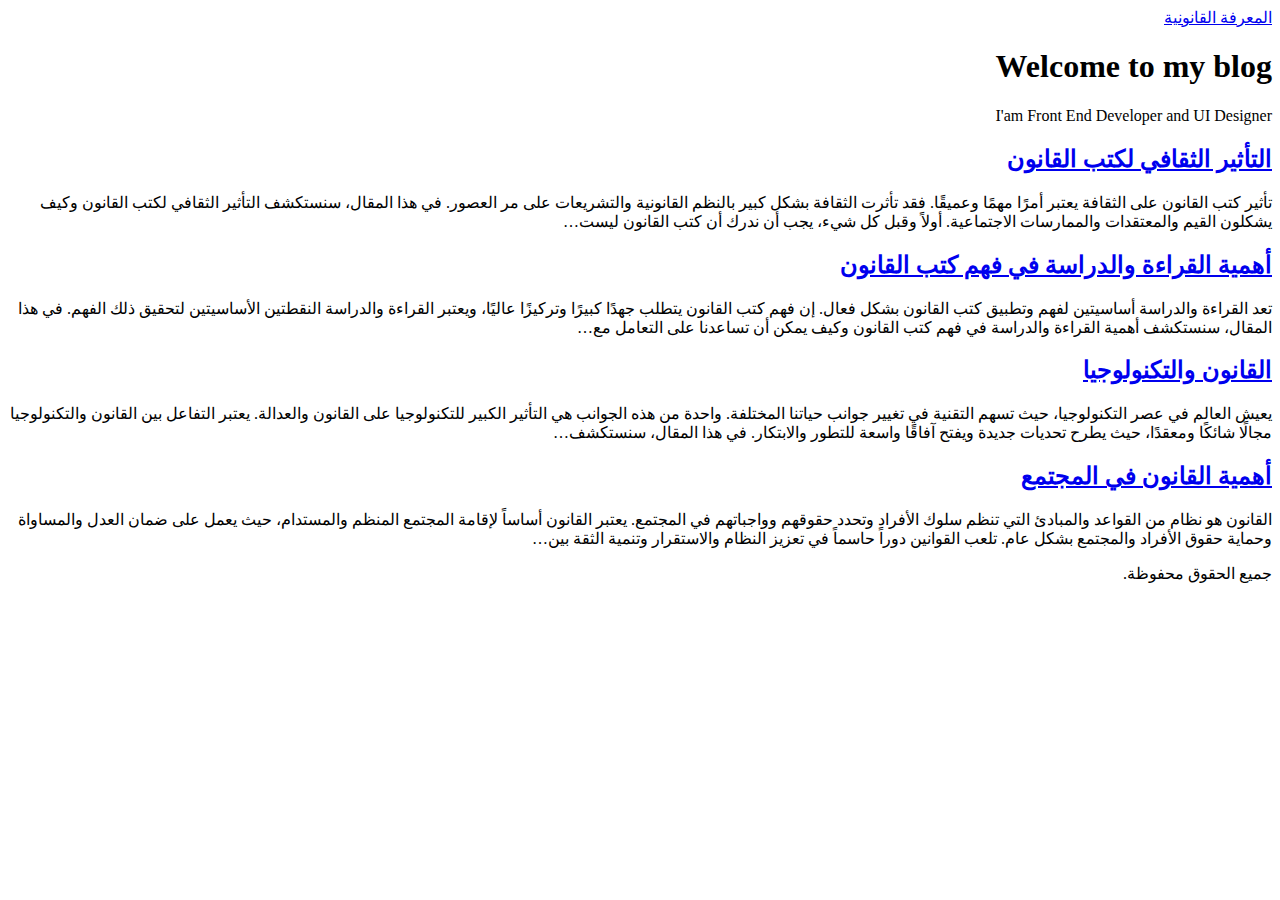
==== index.html @ 1b71a348 "launch" ====
<!DOCTYPE html><html lang="ar-AE"><head><meta charset="utf-8"><meta http-equiv="X-UA-Compatible" content="IE=edge"><meta name="viewport" content="width=device-width,initial-scale=1"><title>المعرفة القانونية</title><meta name="generator" content="Publii Open-Source CMS for Static Site"><link rel="canonical" href="https://legal-knowledge.onrender.com/"><meta property="og:title" content="المعرفة القانونية"><meta property="og:site_name" content="المعرفة القانونية"><meta property="og:description" content=""><meta property="og:url" content="https://legal-knowledge.onrender.com/"><meta property="og:type" content="website"><link rel="stylesheet" href="https://legal-knowledge.onrender.com/assets/css/style.css?v=1cc931a5f40a0177045040cda67b3887"><script type="application/ld+json">{"@context":"http://schema.org","@type":"Organization","name":"المعرفة القانونية","url":"https://legal-knowledge.onrender.com/"}</script><noscript><style>img[loading] {
                    opacity: 1;
                }</style></noscript><html dir="rtl" lang="ar-AE"><meta name="google-site-verification" content="RQnkDDrYhkPGsnsglMxla3znkFoyt8i7M7YeQddvRds"></head><body><div class="container js-container"><div class="content"><header class="top"><div class="top__item"><a class="logo" href="https://legal-knowledge.onrender.com/">المعرفة القانونية</a></div><div class="top__item top__item--right"></div></header><main class="main"><div class="main__left"><header><h1>Welcome to my blog</h1><p>I'am Front End Developer and UI Designer</p></header></div><div class="main__right feed"><div><article class="feed__item"><header><h2><a href="https://legal-knowledge.onrender.com/ltthyr-lthqfy-lktb-lqnwn/">التأثير الثقافي لكتب القانون</a></h2></header><p>تأثير كتب القانون على الثقافة يعتبر أمرًا مهمًا وعميقًا. فقد تأثرت الثقافة بشكل كبير بالنظم القانونية والتشريعات على مر العصور. في هذا المقال، سنستكشف التأثير الثقافي لكتب القانون وكيف يشكلون القيم والمعتقدات والممارسات الاجتماعية. أولاً وقبل كل شيء، يجب أن ندرك أن كتب القانون ليست&hellip;</p></article><article class="feed__item"><header><h2><a href="https://legal-knowledge.onrender.com/hmy-lqr-wldrs-fy-fhm-ktb-lqnwn/">أهمية القراءة والدراسة في فهم كتب القانون</a></h2></header><p>تعد القراءة والدراسة أساسيتين لفهم وتطبيق كتب القانون بشكل فعال. إن فهم كتب القانون يتطلب جهدًا كبيرًا وتركيزًا عاليًا، ويعتبر القراءة والدراسة النقطتين الأساسيتين لتحقيق ذلك الفهم. في هذا المقال، سنستكشف أهمية القراءة والدراسة في فهم كتب القانون وكيف يمكن أن تساعدنا على التعامل مع&hellip;</p></article><article class="feed__item"><header><h2><a href="https://legal-knowledge.onrender.com/lqnwn-wltknwlwjy/">القانون والتكنولوجيا</a></h2></header><p>يعيش العالم في عصر التكنولوجيا، حيث تسهم التقنية في تغيير جوانب حياتنا المختلفة. واحدة من هذه الجوانب هي التأثير الكبير للتكنولوجيا على القانون والعدالة. يعتبر التفاعل بين القانون والتكنولوجيا مجالًا شائكًا ومعقدًا، حيث يطرح تحديات جديدة ويفتح آفاقًا واسعة للتطور والابتكار. في هذا المقال، سنستكشف&hellip;</p></article><article class="feed__item"><header><h2><a href="https://legal-knowledge.onrender.com/hmy-lqnwn-fy-lmjtmaa/">أهمية القانون في المجتمع</a></h2></header><p>القانون هو نظام من القواعد والمبادئ التي تنظم سلوك الأفراد وتحدد حقوقهم وواجباتهم في المجتمع. يعتبر القانون أساساً لإقامة المجتمع المنظم والمستدام، حيث يعمل على ضمان العدل والمساواة وحماية حقوق الأفراد والمجتمع بشكل عام. تلعب القوانين دوراً حاسماً في تعزيز النظام والاستقرار وتنمية الثقة بين&hellip;</p></article></div></div></main><footer class="footer"><div class="footer__copyright">جميع الحقوق محفوظة.</div></footer></div></div><script defer="defer" src="https://legal-knowledge.onrender.com/assets/js/scripts.min.js?v=27706a8fe221267c1834098c796f44c1"></script><script>var images = document.querySelectorAll('img[loading]');

        for (var i = 0; i < images.length; i++) {
            if (images[i].complete) {
                images[i].classList.add('is-loaded');
            } else {
                images[i].addEventListener('load', function () {
                    this.classList.add('is-loaded');
                }, false);
            }
        }</script></body></html>
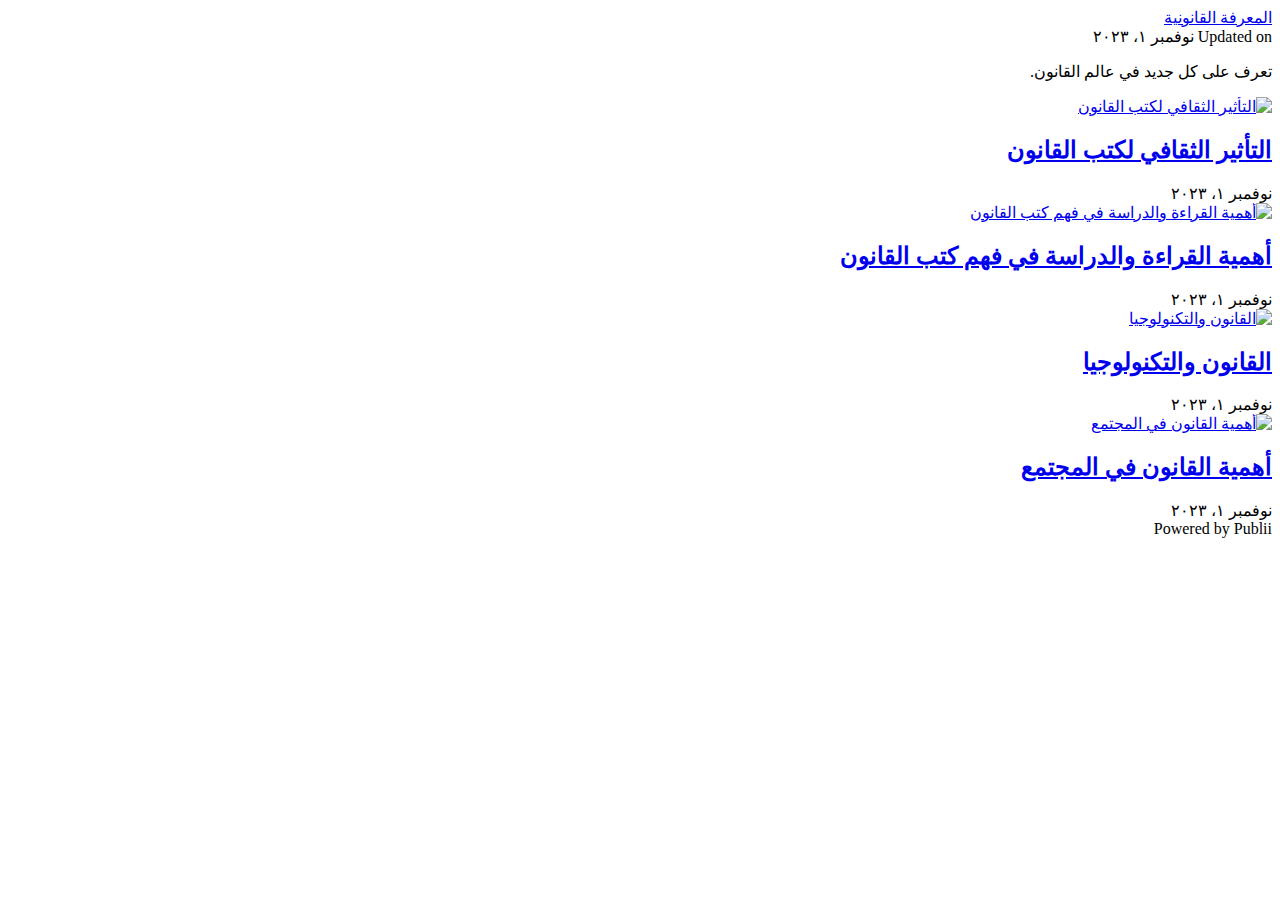
==== commit c78af88d: "update" ====
--- a/index.html
+++ b/index.html
@@ -1,13 +1,20 @@
-<!DOCTYPE html><html lang="ar-AE"><head><meta charset="utf-8"><meta http-equiv="X-UA-Compatible" content="IE=edge"><meta name="viewport" content="width=device-width,initial-scale=1"><title>المعرفة القانونية</title><meta name="generator" content="Publii Open-Source CMS for Static Site"><link rel="canonical" href="https://legal-knowledge.onrender.com/"><meta property="og:title" content="المعرفة القانونية"><meta property="og:site_name" content="المعرفة القانونية"><meta property="og:description" content=""><meta property="og:url" content="https://legal-knowledge.onrender.com/"><meta property="og:type" content="website"><link rel="stylesheet" href="https://legal-knowledge.onrender.com/assets/css/style.css?v=1cc931a5f40a0177045040cda67b3887"><script type="application/ld+json">{"@context":"http://schema.org","@type":"Organization","name":"المعرفة القانونية","url":"https://legal-knowledge.onrender.com/"}</script><noscript><style>img[loading] {
+<!DOCTYPE html><html lang="ar-AE"><head><meta charset="utf-8"><meta http-equiv="X-UA-Compatible" content="IE=edge"><meta name="viewport" content="width=device-width,initial-scale=1"><title>المعرفة القانونية</title><meta name="generator" content="Publii Open-Source CMS for Static Site"><link rel="canonical" href="https://legal-knowledge.onrender.com/"><meta property="og:title" content="المعرفة القانونية"><meta property="og:site_name" content="المعرفة القانونية"><meta property="og:description" content=""><meta property="og:url" content="https://legal-knowledge.onrender.com/"><meta property="og:type" content="website"><link rel="stylesheet" href="https://legal-knowledge.onrender.com/assets/css/style.css?v=8ad6ea8be37da49566046f7ccddfbd76"><script type="application/ld+json">{"@context":"http://schema.org","@type":"Organization","name":"المعرفة القانونية","url":"https://legal-knowledge.onrender.com/"}</script><noscript><style>img[loading] {
                     opacity: 1;
-                }</style></noscript><html dir="rtl" lang="ar-AE"><meta name="google-site-verification" content="RQnkDDrYhkPGsnsglMxla3znkFoyt8i7M7YeQddvRds"></head><body><div class="container js-container"><div class="content"><header class="top"><div class="top__item"><a class="logo" href="https://legal-knowledge.onrender.com/">المعرفة القانونية</a></div><div class="top__item top__item--right"></div></header><main class="main"><div class="main__left"><header><h1>Welcome to my blog</h1><p>I'am Front End Developer and UI Designer</p></header></div><div class="main__right feed"><div><article class="feed__item"><header><h2><a href="https://legal-knowledge.onrender.com/ltthyr-lthqfy-lktb-lqnwn/">التأثير الثقافي لكتب القانون</a></h2></header><p>تأثير كتب القانون على الثقافة يعتبر أمرًا مهمًا وعميقًا. فقد تأثرت الثقافة بشكل كبير بالنظم القانونية والتشريعات على مر العصور. في هذا المقال، سنستكشف التأثير الثقافي لكتب القانون وكيف يشكلون القيم والمعتقدات والممارسات الاجتماعية. أولاً وقبل كل شيء، يجب أن ندرك أن كتب القانون ليست&hellip;</p></article><article class="feed__item"><header><h2><a href="https://legal-knowledge.onrender.com/hmy-lqr-wldrs-fy-fhm-ktb-lqnwn/">أهمية القراءة والدراسة في فهم كتب القانون</a></h2></header><p>تعد القراءة والدراسة أساسيتين لفهم وتطبيق كتب القانون بشكل فعال. إن فهم كتب القانون يتطلب جهدًا كبيرًا وتركيزًا عاليًا، ويعتبر القراءة والدراسة النقطتين الأساسيتين لتحقيق ذلك الفهم. في هذا المقال، سنستكشف أهمية القراءة والدراسة في فهم كتب القانون وكيف يمكن أن تساعدنا على التعامل مع&hellip;</p></article><article class="feed__item"><header><h2><a href="https://legal-knowledge.onrender.com/lqnwn-wltknwlwjy/">القانون والتكنولوجيا</a></h2></header><p>يعيش العالم في عصر التكنولوجيا، حيث تسهم التقنية في تغيير جوانب حياتنا المختلفة. واحدة من هذه الجوانب هي التأثير الكبير للتكنولوجيا على القانون والعدالة. يعتبر التفاعل بين القانون والتكنولوجيا مجالًا شائكًا ومعقدًا، حيث يطرح تحديات جديدة ويفتح آفاقًا واسعة للتطور والابتكار. في هذا المقال، سنستكشف&hellip;</p></article><article class="feed__item"><header><h2><a href="https://legal-knowledge.onrender.com/hmy-lqnwn-fy-lmjtmaa/">أهمية القانون في المجتمع</a></h2></header><p>القانون هو نظام من القواعد والمبادئ التي تنظم سلوك الأفراد وتحدد حقوقهم وواجباتهم في المجتمع. يعتبر القانون أساساً لإقامة المجتمع المنظم والمستدام، حيث يعمل على ضمان العدل والمساواة وحماية حقوق الأفراد والمجتمع بشكل عام. تلعب القوانين دوراً حاسماً في تعزيز النظام والاستقرار وتنمية الثقة بين&hellip;</p></article></div></div></main><footer class="footer"><div class="footer__copyright">جميع الحقوق محفوظة.</div></footer></div></div><script defer="defer" src="https://legal-knowledge.onrender.com/assets/js/scripts.min.js?v=27706a8fe221267c1834098c796f44c1"></script><script>var images = document.querySelectorAll('img[loading]');
+                }</style></noscript><html dir="rtl" lang="ar-AE"><meta name="google-site-verification" content="RQnkDDrYhkPGsnsglMxla3znkFoyt8i7M7YeQddvRds"></head><body><header class="header" id="js-header"><a href="https://legal-knowledge.onrender.com/" class="logo">المعرفة القانونية</a></header><main><div class="wrapper"><div class="hero"><div class="hero__date">Updated on <time datetime="٢٠٢٣-١١-٠١T١٢:٤٦">نوفمبر ١، ٢٠٢٣</time></div><p>تعرف على كل جديد في عالم القانون.</p></div><div class="l-grid l-grid--3"><article class="c-card"><a href="https://legal-knowledge.onrender.com/ltthyr-lthqfy-lktb-lqnwn/" class="c-card__image"><img src="https://legal-knowledge.onrender.com/media/posts/4/ltthyr-lthqfy-lktb-lqnwn.jpg" srcset="https://legal-knowledge.onrender.com/media/posts/4/responsive/ltthyr-lthqfy-lktb-lqnwn-xs.jpg 300w, https://legal-knowledge.onrender.com/media/posts/4/responsive/ltthyr-lthqfy-lktb-lqnwn-sm.jpg 480w, https://legal-knowledge.onrender.com/media/posts/4/responsive/ltthyr-lthqfy-lktb-lqnwn-md.jpg 768w, https://legal-knowledge.onrender.com/media/posts/4/responsive/ltthyr-lthqfy-lktb-lqnwn-lg.jpg 1200w" sizes="(min-width: 56.25em) 100vw, (min-width: 37.5em) 50vw, 100vw" loading="lazy" height="600" width="900" alt="التأثير الثقافي لكتب القانون"></a><div class="c-card__wrapper"><header class="c-card__header"><h2 class="c-card__title"><a href="https://legal-knowledge.onrender.com/ltthyr-lthqfy-lktb-lqnwn/" class="invert">التأثير الثقافي لكتب القانون</a></h2></header><footer class="c-card__meta"><time datetime="٢٠٢٣-١١-٠١T١٢:١٧">نوفمبر ١، ٢٠٢٣</time></footer></div></article><article class="c-card"><a href="https://legal-knowledge.onrender.com/hmy-lqr-wldrs-fy-fhm-ktb-lqnwn/" class="c-card__image"><img src="https://legal-knowledge.onrender.com/media/posts/3/hmy-lqr-wldrs-fy-fhm-ktb-lqnwn-2.jpg" srcset="https://legal-knowledge.onrender.com/media/posts/3/responsive/hmy-lqr-wldrs-fy-fhm-ktb-lqnwn-2-xs.jpg 300w, https://legal-knowledge.onrender.com/media/posts/3/responsive/hmy-lqr-wldrs-fy-fhm-ktb-lqnwn-2-sm.jpg 480w, https://legal-knowledge.onrender.com/media/posts/3/responsive/hmy-lqr-wldrs-fy-fhm-ktb-lqnwn-2-md.jpg 768w, https://legal-knowledge.onrender.com/media/posts/3/responsive/hmy-lqr-wldrs-fy-fhm-ktb-lqnwn-2-lg.jpg 1200w" sizes="(min-width: 56.25em) 100vw, (min-width: 37.5em) 50vw, 100vw" loading="lazy" height="600" width="900" alt="أهمية القراءة والدراسة في فهم كتب القانون"></a><div class="c-card__wrapper"><header class="c-card__header"><h2 class="c-card__title"><a href="https://legal-knowledge.onrender.com/hmy-lqr-wldrs-fy-fhm-ktb-lqnwn/" class="invert">أهمية القراءة والدراسة في فهم كتب القانون</a></h2></header><footer class="c-card__meta"><time datetime="٢٠٢٣-١١-٠١T١٢:١٠">نوفمبر ١، ٢٠٢٣</time></footer></div></article><article class="c-card"><a href="https://legal-knowledge.onrender.com/lqnwn-wltknwlwjy/" class="c-card__image"><img src="https://legal-knowledge.onrender.com/media/posts/2/lqnwn-wltknwlwjy-1.jpg" srcset="https://legal-knowledge.onrender.com/media/posts/2/responsive/lqnwn-wltknwlwjy-1-xs.jpg 300w, https://legal-knowledge.onrender.com/media/posts/2/responsive/lqnwn-wltknwlwjy-1-sm.jpg 480w, https://legal-knowledge.onrender.com/media/posts/2/responsive/lqnwn-wltknwlwjy-1-md.jpg 768w, https://legal-knowledge.onrender.com/media/posts/2/responsive/lqnwn-wltknwlwjy-1-lg.jpg 1200w" sizes="(min-width: 56.25em) 100vw, (min-width: 37.5em) 50vw, 100vw" loading="lazy" height="600" width="900" alt="القانون والتكنولوجيا"></a><div class="c-card__wrapper"><header class="c-card__header"><h2 class="c-card__title"><a href="https://legal-knowledge.onrender.com/lqnwn-wltknwlwjy/" class="invert">القانون والتكنولوجيا</a></h2></header><footer class="c-card__meta"><time datetime="٢٠٢٣-١١-٠١T١٢:٠٥">نوفمبر ١، ٢٠٢٣</time></footer></div></article><article class="c-card"><a href="https://legal-knowledge.onrender.com/hmy-lqnwn-fy-lmjtmaa/" class="c-card__image"><img src="https://legal-knowledge.onrender.com/media/posts/1/hmy-lqnwn-fy-lmjtmaa.jpg" srcset="https://legal-knowledge.onrender.com/media/posts/1/responsive/hmy-lqnwn-fy-lmjtmaa-xs.jpg 300w, https://legal-knowledge.onrender.com/media/posts/1/responsive/hmy-lqnwn-fy-lmjtmaa-sm.jpg 480w, https://legal-knowledge.onrender.com/media/posts/1/responsive/hmy-lqnwn-fy-lmjtmaa-md.jpg 768w, https://legal-knowledge.onrender.com/media/posts/1/responsive/hmy-lqnwn-fy-lmjtmaa-lg.jpg 1200w" sizes="(min-width: 56.25em) 100vw, (min-width: 37.5em) 50vw, 100vw" loading="lazy" height="600" width="900" alt="أهمية القانون في المجتمع"></a><div class="c-card__wrapper"><header class="c-card__header"><h2 class="c-card__title"><a href="https://legal-knowledge.onrender.com/hmy-lqnwn-fy-lmjtmaa/" class="invert">أهمية القانون في المجتمع</a></h2></header><footer class="c-card__meta"><time datetime="٢٠٢٣-١١-٠١T١١:٤٤">نوفمبر ١، ٢٠٢٣</time></footer></div></article></div></div></main><footer class="footer"><div class="footer__copyright">Powered by Publii</div></footer><script>window.publiiThemeMenuConfig = {    
+      mobileMenuMode: 'sidebar',
+      animationSpeed: 300,
+      submenuWidth: 'auto',
+      doubleClickTime: 500,
+      mobileMenuExpandableSubmenus: true, 
+      relatedContainerForOverlayMenuSelector: '.navbar',
+   };</script><script defer="defer" src="https://legal-knowledge.onrender.com/assets/js/scripts.min.js?v=66112a161d5939d966ce2b20c13988d9"></script><script>var images = document.querySelectorAll('img[loading]');
 
-        for (var i = 0; i < images.length; i++) {
-            if (images[i].complete) {
-                images[i].classList.add('is-loaded');
-            } else {
-                images[i].addEventListener('load', function () {
-                    this.classList.add('is-loaded');
-                }, false);
-            }
-        }</script></body></html>+      for (var i = 0; i < images.length; i++) {
+         if (images[i].complete) {
+               images[i].classList.add('is-loaded');
+         } else {
+               images[i].addEventListener('load', function () {
+                  this.classList.add('is-loaded');
+               }, false);
+         }
+      }</script></body></html>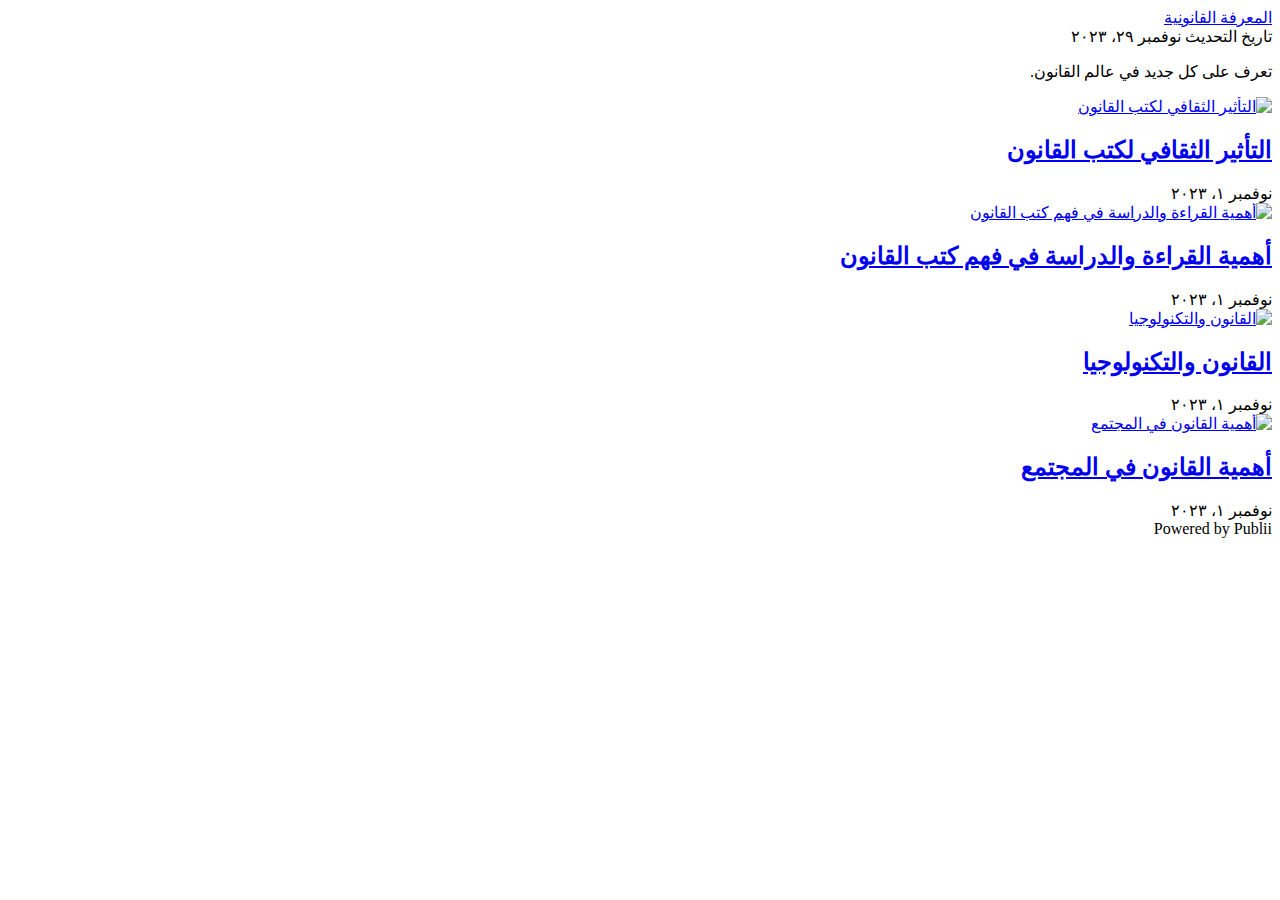
==== commit 7e2dc32b: "update" ====
--- a/index.html
+++ b/index.html
@@ -1,6 +1,6 @@
-<!DOCTYPE html><html lang="ar-AE"><head><meta charset="utf-8"><meta http-equiv="X-UA-Compatible" content="IE=edge"><meta name="viewport" content="width=device-width,initial-scale=1"><title>المعرفة القانونية</title><meta name="generator" content="Publii Open-Source CMS for Static Site"><link rel="canonical" href="https://legal-knowledge.onrender.com/"><meta property="og:title" content="المعرفة القانونية"><meta property="og:site_name" content="المعرفة القانونية"><meta property="og:description" content=""><meta property="og:url" content="https://legal-knowledge.onrender.com/"><meta property="og:type" content="website"><link rel="stylesheet" href="https://legal-knowledge.onrender.com/assets/css/style.css?v=8ad6ea8be37da49566046f7ccddfbd76"><script type="application/ld+json">{"@context":"http://schema.org","@type":"Organization","name":"المعرفة القانونية","url":"https://legal-knowledge.onrender.com/"}</script><noscript><style>img[loading] {
+<!DOCTYPE html><html lang="ar-AE"><head><meta charset="utf-8"><meta http-equiv="X-UA-Compatible" content="IE=edge"><meta name="viewport" content="width=device-width,initial-scale=1"><title>المعرفة القانونية</title><meta name="generator" content="Publii Open-Source CMS for Static Site"><link rel="canonical" href="https://legal-knowledge.onrender.com/"><meta property="og:title" content="المعرفة القانونية"><meta property="og:site_name" content="المعرفة القانونية"><meta property="og:description" content=""><meta property="og:url" content="https://legal-knowledge.onrender.com/"><meta property="og:type" content="website"><link rel="stylesheet" href="https://legal-knowledge.onrender.com/assets/css/style.css?v=af2a3de25879b28da182667ee98b43c8"><script type="application/ld+json">{"@context":"http://schema.org","@type":"Organization","name":"المعرفة القانونية","url":"https://legal-knowledge.onrender.com/"}</script><noscript><style>img[loading] {
                     opacity: 1;
-                }</style></noscript><html dir="rtl" lang="ar-AE"><meta name="google-site-verification" content="RQnkDDrYhkPGsnsglMxla3znkFoyt8i7M7YeQddvRds"></head><body><header class="header" id="js-header"><a href="https://legal-knowledge.onrender.com/" class="logo">المعرفة القانونية</a></header><main><div class="wrapper"><div class="hero"><div class="hero__date">Updated on <time datetime="٢٠٢٣-١١-٠١T١٢:٤٦">نوفمبر ١، ٢٠٢٣</time></div><p>تعرف على كل جديد في عالم القانون.</p></div><div class="l-grid l-grid--3"><article class="c-card"><a href="https://legal-knowledge.onrender.com/ltthyr-lthqfy-lktb-lqnwn/" class="c-card__image"><img src="https://legal-knowledge.onrender.com/media/posts/4/ltthyr-lthqfy-lktb-lqnwn.jpg" srcset="https://legal-knowledge.onrender.com/media/posts/4/responsive/ltthyr-lthqfy-lktb-lqnwn-xs.jpg 300w, https://legal-knowledge.onrender.com/media/posts/4/responsive/ltthyr-lthqfy-lktb-lqnwn-sm.jpg 480w, https://legal-knowledge.onrender.com/media/posts/4/responsive/ltthyr-lthqfy-lktb-lqnwn-md.jpg 768w, https://legal-knowledge.onrender.com/media/posts/4/responsive/ltthyr-lthqfy-lktb-lqnwn-lg.jpg 1200w" sizes="(min-width: 56.25em) 100vw, (min-width: 37.5em) 50vw, 100vw" loading="lazy" height="600" width="900" alt="التأثير الثقافي لكتب القانون"></a><div class="c-card__wrapper"><header class="c-card__header"><h2 class="c-card__title"><a href="https://legal-knowledge.onrender.com/ltthyr-lthqfy-lktb-lqnwn/" class="invert">التأثير الثقافي لكتب القانون</a></h2></header><footer class="c-card__meta"><time datetime="٢٠٢٣-١١-٠١T١٢:١٧">نوفمبر ١، ٢٠٢٣</time></footer></div></article><article class="c-card"><a href="https://legal-knowledge.onrender.com/hmy-lqr-wldrs-fy-fhm-ktb-lqnwn/" class="c-card__image"><img src="https://legal-knowledge.onrender.com/media/posts/3/hmy-lqr-wldrs-fy-fhm-ktb-lqnwn-2.jpg" srcset="https://legal-knowledge.onrender.com/media/posts/3/responsive/hmy-lqr-wldrs-fy-fhm-ktb-lqnwn-2-xs.jpg 300w, https://legal-knowledge.onrender.com/media/posts/3/responsive/hmy-lqr-wldrs-fy-fhm-ktb-lqnwn-2-sm.jpg 480w, https://legal-knowledge.onrender.com/media/posts/3/responsive/hmy-lqr-wldrs-fy-fhm-ktb-lqnwn-2-md.jpg 768w, https://legal-knowledge.onrender.com/media/posts/3/responsive/hmy-lqr-wldrs-fy-fhm-ktb-lqnwn-2-lg.jpg 1200w" sizes="(min-width: 56.25em) 100vw, (min-width: 37.5em) 50vw, 100vw" loading="lazy" height="600" width="900" alt="أهمية القراءة والدراسة في فهم كتب القانون"></a><div class="c-card__wrapper"><header class="c-card__header"><h2 class="c-card__title"><a href="https://legal-knowledge.onrender.com/hmy-lqr-wldrs-fy-fhm-ktb-lqnwn/" class="invert">أهمية القراءة والدراسة في فهم كتب القانون</a></h2></header><footer class="c-card__meta"><time datetime="٢٠٢٣-١١-٠١T١٢:١٠">نوفمبر ١، ٢٠٢٣</time></footer></div></article><article class="c-card"><a href="https://legal-knowledge.onrender.com/lqnwn-wltknwlwjy/" class="c-card__image"><img src="https://legal-knowledge.onrender.com/media/posts/2/lqnwn-wltknwlwjy-1.jpg" srcset="https://legal-knowledge.onrender.com/media/posts/2/responsive/lqnwn-wltknwlwjy-1-xs.jpg 300w, https://legal-knowledge.onrender.com/media/posts/2/responsive/lqnwn-wltknwlwjy-1-sm.jpg 480w, https://legal-knowledge.onrender.com/media/posts/2/responsive/lqnwn-wltknwlwjy-1-md.jpg 768w, https://legal-knowledge.onrender.com/media/posts/2/responsive/lqnwn-wltknwlwjy-1-lg.jpg 1200w" sizes="(min-width: 56.25em) 100vw, (min-width: 37.5em) 50vw, 100vw" loading="lazy" height="600" width="900" alt="القانون والتكنولوجيا"></a><div class="c-card__wrapper"><header class="c-card__header"><h2 class="c-card__title"><a href="https://legal-knowledge.onrender.com/lqnwn-wltknwlwjy/" class="invert">القانون والتكنولوجيا</a></h2></header><footer class="c-card__meta"><time datetime="٢٠٢٣-١١-٠١T١٢:٠٥">نوفمبر ١، ٢٠٢٣</time></footer></div></article><article class="c-card"><a href="https://legal-knowledge.onrender.com/hmy-lqnwn-fy-lmjtmaa/" class="c-card__image"><img src="https://legal-knowledge.onrender.com/media/posts/1/hmy-lqnwn-fy-lmjtmaa.jpg" srcset="https://legal-knowledge.onrender.com/media/posts/1/responsive/hmy-lqnwn-fy-lmjtmaa-xs.jpg 300w, https://legal-knowledge.onrender.com/media/posts/1/responsive/hmy-lqnwn-fy-lmjtmaa-sm.jpg 480w, https://legal-knowledge.onrender.com/media/posts/1/responsive/hmy-lqnwn-fy-lmjtmaa-md.jpg 768w, https://legal-knowledge.onrender.com/media/posts/1/responsive/hmy-lqnwn-fy-lmjtmaa-lg.jpg 1200w" sizes="(min-width: 56.25em) 100vw, (min-width: 37.5em) 50vw, 100vw" loading="lazy" height="600" width="900" alt="أهمية القانون في المجتمع"></a><div class="c-card__wrapper"><header class="c-card__header"><h2 class="c-card__title"><a href="https://legal-knowledge.onrender.com/hmy-lqnwn-fy-lmjtmaa/" class="invert">أهمية القانون في المجتمع</a></h2></header><footer class="c-card__meta"><time datetime="٢٠٢٣-١١-٠١T١١:٤٤">نوفمبر ١، ٢٠٢٣</time></footer></div></article></div></div></main><footer class="footer"><div class="footer__copyright">Powered by Publii</div></footer><script>window.publiiThemeMenuConfig = {    
+                }</style></noscript><html dir="rtl" lang="ar-AE"><meta name="google-site-verification" content="RQnkDDrYhkPGsnsglMxla3znkFoyt8i7M7YeQddvRds"></head><body><header class="header" id="js-header"><a href="https://legal-knowledge.onrender.com/" class="logo">المعرفة القانونية</a></header><main><div class="wrapper"><div class="hero"><div class="hero__date">تاريخ التحديث <time datetime="٢٠٢٣-١١-٢٩T١٤:١٤">نوفمبر ٢٩، ٢٠٢٣</time></div><p>تعرف على كل جديد في عالم القانون.</p></div><div class="l-grid l-grid--3"><article class="c-card"><a href="https://legal-knowledge.onrender.com/ltthyr-lthqfy-lktb-lqnwn/" class="c-card__image"><img src="https://legal-knowledge.onrender.com/media/posts/4/ltthyr-lthqfy-lktb-lqnwn.jpg" srcset="https://legal-knowledge.onrender.com/media/posts/4/responsive/ltthyr-lthqfy-lktb-lqnwn-xs.jpg 300w, https://legal-knowledge.onrender.com/media/posts/4/responsive/ltthyr-lthqfy-lktb-lqnwn-sm.jpg 480w, https://legal-knowledge.onrender.com/media/posts/4/responsive/ltthyr-lthqfy-lktb-lqnwn-md.jpg 768w, https://legal-knowledge.onrender.com/media/posts/4/responsive/ltthyr-lthqfy-lktb-lqnwn-lg.jpg 1200w" sizes="(min-width: 56.25em) 100vw, (min-width: 37.5em) 50vw, 100vw" loading="lazy" height="600" width="900" alt="التأثير الثقافي لكتب القانون"></a><div class="c-card__wrapper"><header class="c-card__header"><h2 class="c-card__title"><a href="https://legal-knowledge.onrender.com/ltthyr-lthqfy-lktb-lqnwn/" class="invert">التأثير الثقافي لكتب القانون</a></h2></header><footer class="c-card__meta"><time datetime="٢٠٢٣-١١-٠١T١٢:١٧">نوفمبر ١، ٢٠٢٣</time></footer></div></article><article class="c-card"><a href="https://legal-knowledge.onrender.com/hmy-lqr-wldrs-fy-fhm-ktb-lqnwn/" class="c-card__image"><img src="https://legal-knowledge.onrender.com/media/posts/3/hmy-lqr-wldrs-fy-fhm-ktb-lqnwn-2.jpg" srcset="https://legal-knowledge.onrender.com/media/posts/3/responsive/hmy-lqr-wldrs-fy-fhm-ktb-lqnwn-2-xs.jpg 300w, https://legal-knowledge.onrender.com/media/posts/3/responsive/hmy-lqr-wldrs-fy-fhm-ktb-lqnwn-2-sm.jpg 480w, https://legal-knowledge.onrender.com/media/posts/3/responsive/hmy-lqr-wldrs-fy-fhm-ktb-lqnwn-2-md.jpg 768w, https://legal-knowledge.onrender.com/media/posts/3/responsive/hmy-lqr-wldrs-fy-fhm-ktb-lqnwn-2-lg.jpg 1200w" sizes="(min-width: 56.25em) 100vw, (min-width: 37.5em) 50vw, 100vw" loading="lazy" height="600" width="900" alt="أهمية القراءة والدراسة في فهم كتب القانون"></a><div class="c-card__wrapper"><header class="c-card__header"><h2 class="c-card__title"><a href="https://legal-knowledge.onrender.com/hmy-lqr-wldrs-fy-fhm-ktb-lqnwn/" class="invert">أهمية القراءة والدراسة في فهم كتب القانون</a></h2></header><footer class="c-card__meta"><time datetime="٢٠٢٣-١١-٠١T١٢:١٠">نوفمبر ١، ٢٠٢٣</time></footer></div></article><article class="c-card"><a href="https://legal-knowledge.onrender.com/lqnwn-wltknwlwjy/" class="c-card__image"><img src="https://legal-knowledge.onrender.com/media/posts/2/lqnwn-wltknwlwjy-1.jpg" srcset="https://legal-knowledge.onrender.com/media/posts/2/responsive/lqnwn-wltknwlwjy-1-xs.jpg 300w, https://legal-knowledge.onrender.com/media/posts/2/responsive/lqnwn-wltknwlwjy-1-sm.jpg 480w, https://legal-knowledge.onrender.com/media/posts/2/responsive/lqnwn-wltknwlwjy-1-md.jpg 768w, https://legal-knowledge.onrender.com/media/posts/2/responsive/lqnwn-wltknwlwjy-1-lg.jpg 1200w" sizes="(min-width: 56.25em) 100vw, (min-width: 37.5em) 50vw, 100vw" loading="lazy" height="600" width="900" alt="القانون والتكنولوجيا"></a><div class="c-card__wrapper"><header class="c-card__header"><h2 class="c-card__title"><a href="https://legal-knowledge.onrender.com/lqnwn-wltknwlwjy/" class="invert">القانون والتكنولوجيا</a></h2></header><footer class="c-card__meta"><time datetime="٢٠٢٣-١١-٠١T١٢:٠٥">نوفمبر ١، ٢٠٢٣</time></footer></div></article><article class="c-card"><a href="https://legal-knowledge.onrender.com/hmy-lqnwn-fy-lmjtmaa/" class="c-card__image"><img src="https://legal-knowledge.onrender.com/media/posts/1/hmy-lqnwn-fy-lmjtmaa.jpg" srcset="https://legal-knowledge.onrender.com/media/posts/1/responsive/hmy-lqnwn-fy-lmjtmaa-xs.jpg 300w, https://legal-knowledge.onrender.com/media/posts/1/responsive/hmy-lqnwn-fy-lmjtmaa-sm.jpg 480w, https://legal-knowledge.onrender.com/media/posts/1/responsive/hmy-lqnwn-fy-lmjtmaa-md.jpg 768w, https://legal-knowledge.onrender.com/media/posts/1/responsive/hmy-lqnwn-fy-lmjtmaa-lg.jpg 1200w" sizes="(min-width: 56.25em) 100vw, (min-width: 37.5em) 50vw, 100vw" loading="lazy" height="600" width="900" alt="أهمية القانون في المجتمع"></a><div class="c-card__wrapper"><header class="c-card__header"><h2 class="c-card__title"><a href="https://legal-knowledge.onrender.com/hmy-lqnwn-fy-lmjtmaa/" class="invert">أهمية القانون في المجتمع</a></h2></header><footer class="c-card__meta"><time datetime="٢٠٢٣-١١-٠١T١١:٤٤">نوفمبر ١، ٢٠٢٣</time></footer></div></article></div></div></main><footer class="footer"><div class="footer__copyright">Powered by Publii</div></footer><script>window.publiiThemeMenuConfig = {    
       mobileMenuMode: 'sidebar',
       animationSpeed: 300,
       submenuWidth: 'auto',
